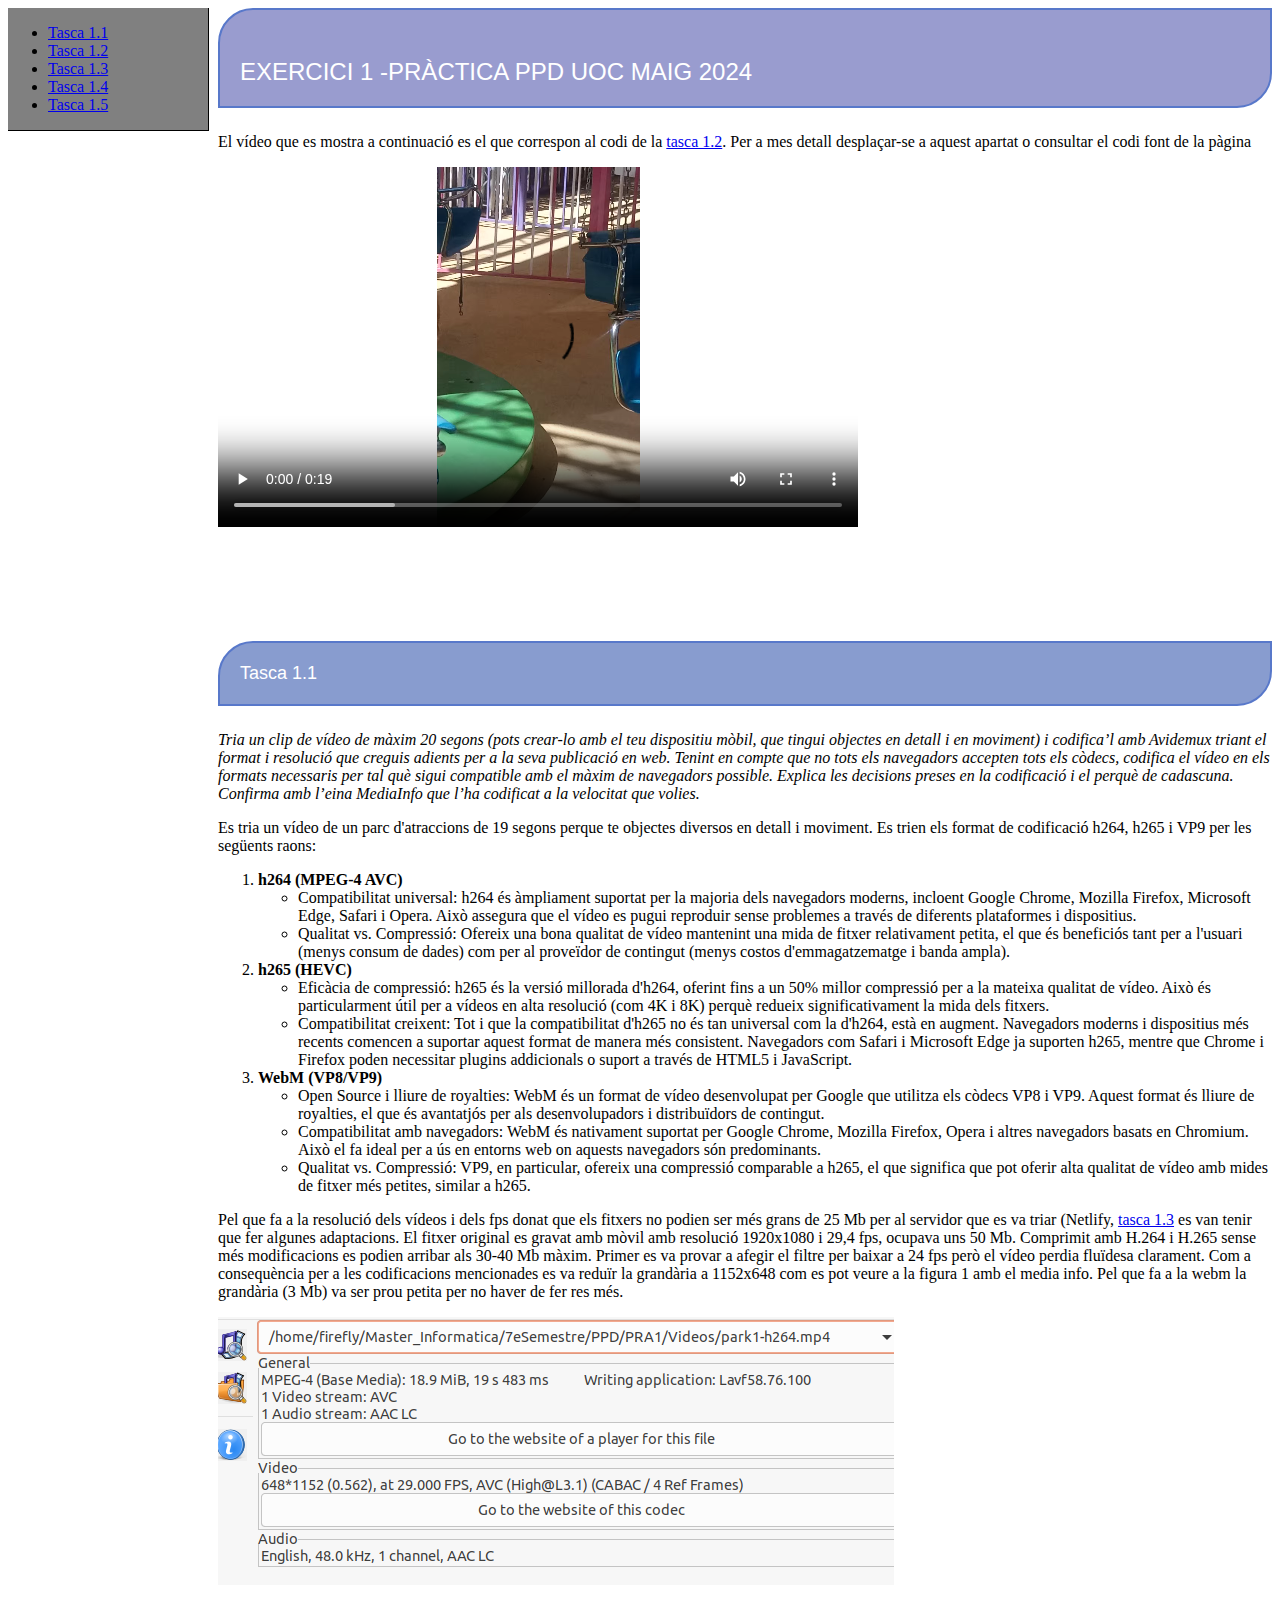
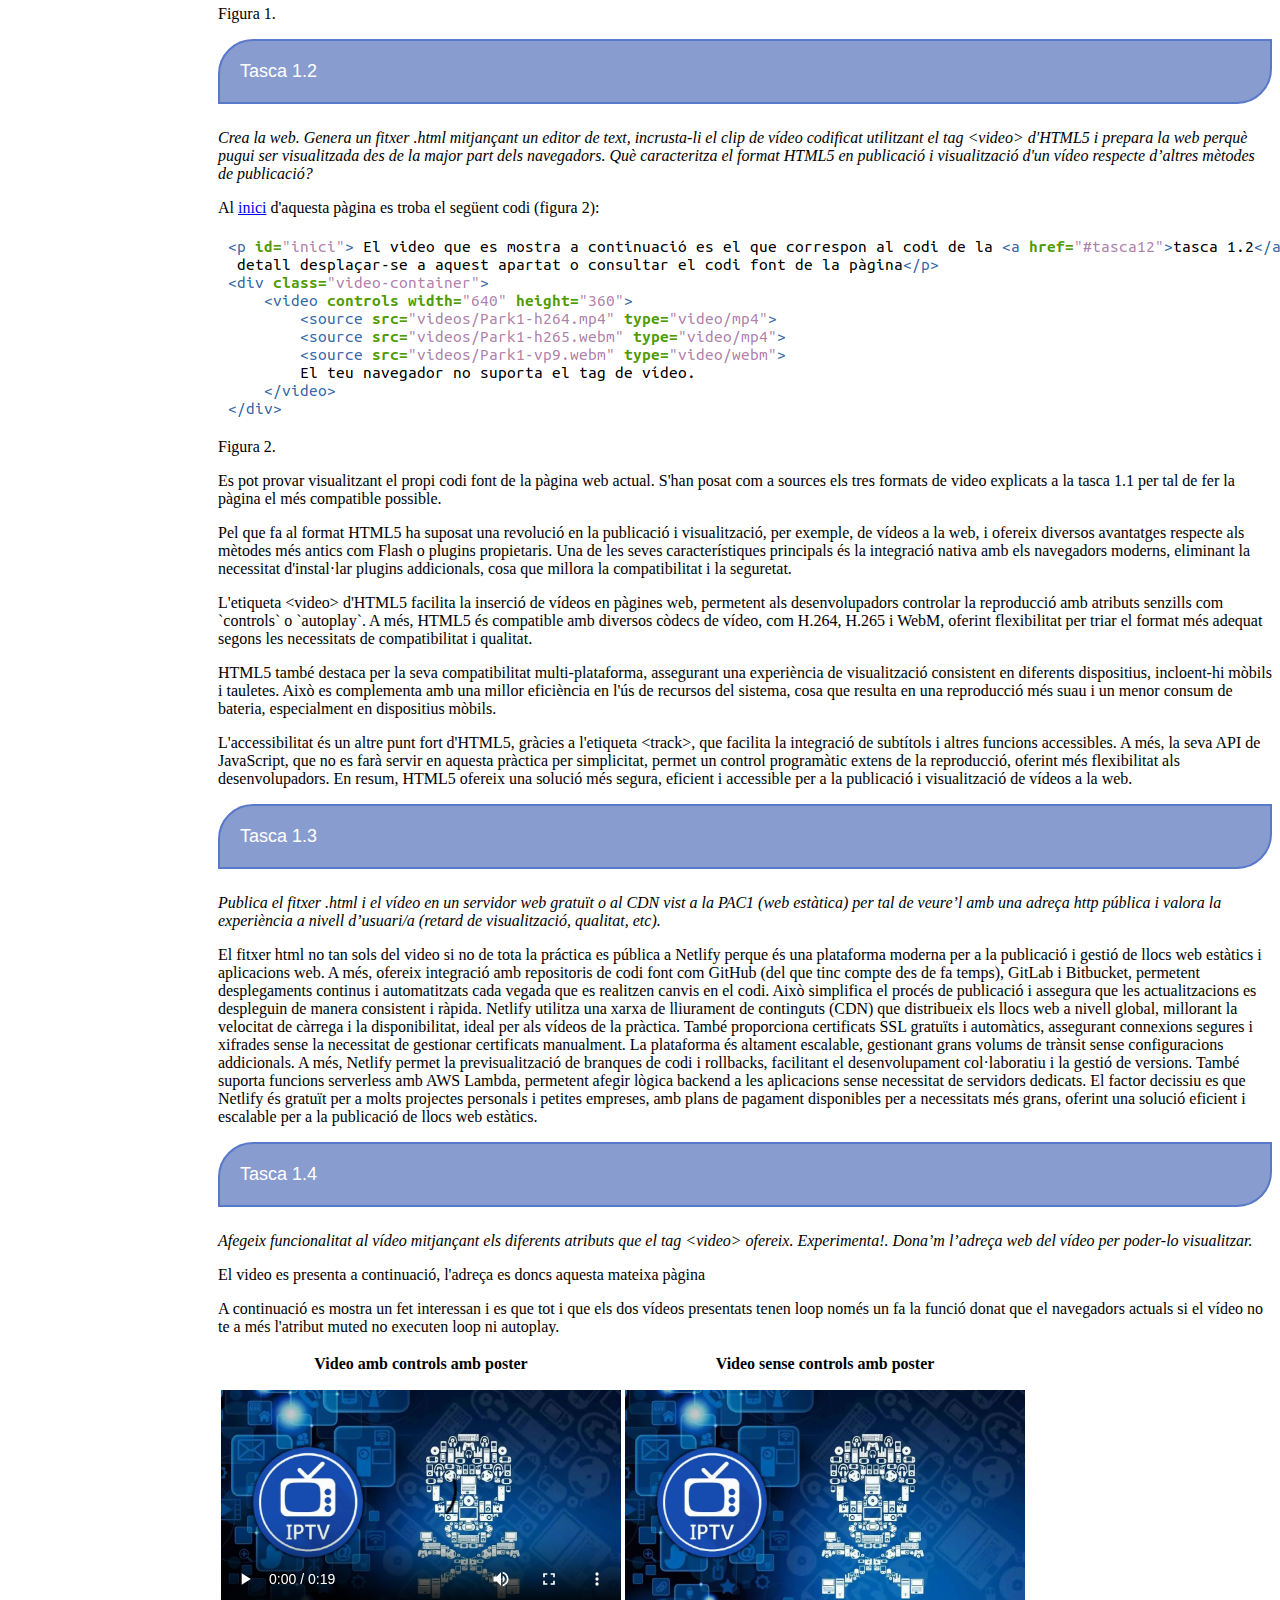
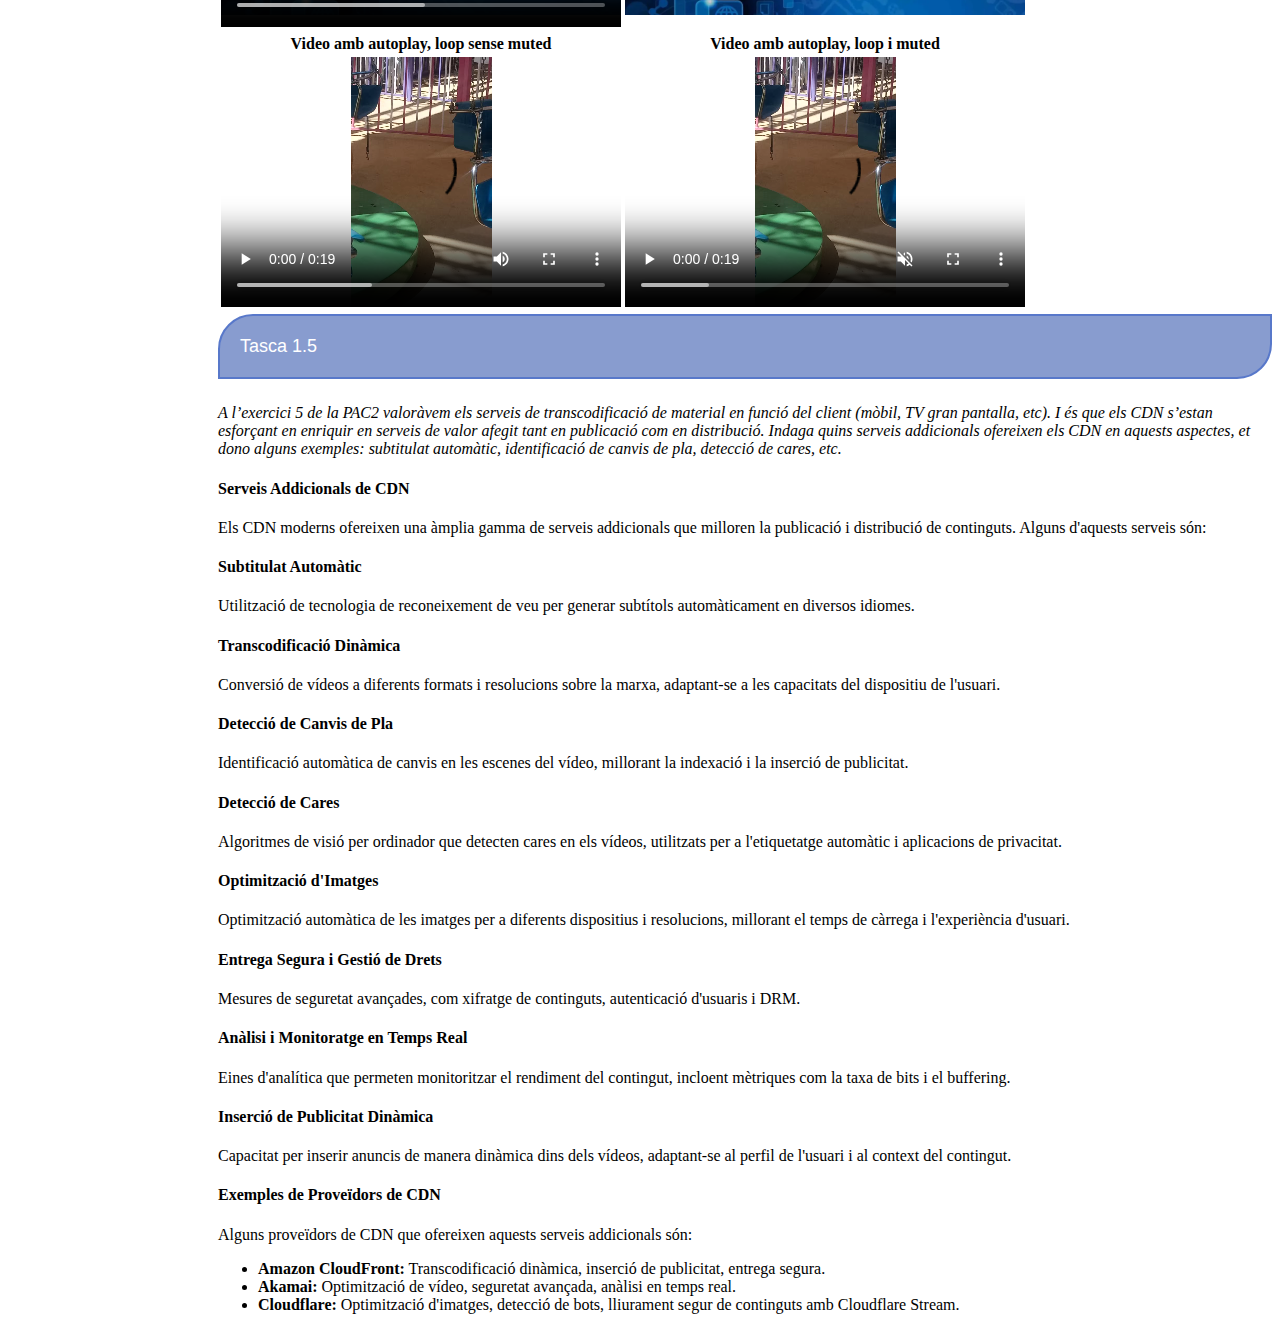
==== exercici1.html @ cbca91e3 "Add files via upload" ====
<!DOCTYPE html>
<html lang="ca">
<head>
    <meta charset="UTF-8">
    <meta name="viewport" content="width=device-width, initial-scale=1.0">
    <link rel="stylesheet" href="styles.css">
    <title>PPD - Exercici 1</title>
</head>
<body>
<div class="lateral_bar">
	<ul>
	<li><a href="#tasca11">Tasca 1.1</a></li>
	<li><a href="#tasca12">Tasca 1.2</a></li>
	<li><a href="#tasca13">Tasca 1.3</a></li>
	<li><a href="#tasca14">Tasca 1.4</a></li>
	<li><a href="#tasca15">Tasca 1.5</a></li>
	</ul>

</div>
<div class="main">
    	<h1><br>EXERCICI 1 -PRÀCTICA PPD UOC MAIG 2024</h1>
    	
    	<p id="inici"> El vídeo que es mostra a continuació es el que correspon al codi de la <a href="#tasca12">tasca 1.2</a>. Per a mes 	detall desplaçar-se a aquest apartat o consultar el codi font de la pàgina</p>
	<div class="video-container">
	    <video controls width="640" height="360">
	        <source src="videos/Park1-h264.mp4" type="video/mp4">
	        <source src="videos/Park1-h265.webm" type="video/mp4">
	        <source src="videos/Park1-vp9.webm" type="video/webm">
	        El teu navegador no suporta el tag de vídeo.
	    </video>
	</div>
    <h2 id="tasca11">Tasca 1.1</h2>
	<p><i>Tria un clip de vídeo de màxim 20 segons (pots crear-lo amb el teu dispositiu mòbil, que tingui objectes en detall i en 			moviment) i codifica’l amb Avidemux triant el format i resolució que creguis adients per a la seva publicació en web. 			Tenint en compte que no tots els navegadors accepten tots els còdecs, codifica el vídeo en els formats necessaris per tal 			què sigui compatible amb el màxim de navegadors possible. Explica les decisions preses en la codificació i el perquè de 			cadascuna. Confirma amb l’eina MediaInfo que l’ha codificat a la velocitat que volies.</i></p>
    
	<p>Es tria un vídeo de un parc d'atraccions de 19 segons perque te objectes diversos en detall i moviment. Es trien els format de 	codificació h264, h265 i VP9 per les següents raons:<br>
	<ol>
        <li><strong>h264 (MPEG-4 AVC)</strong><br><ul>
        	<li>Compatibilitat universal: h264 és àmpliament suportat per la majoria dels navegadors moderns, incloent Google Chrome, 			Mozilla Firefox, Microsoft Edge, Safari i Opera. Això assegura que el vídeo es pugui reproduir sense problemes a través de 		diferents plataformes i dispositius.</li>
        	<li>Qualitat vs. Compressió: Ofereix una bona qualitat de vídeo mantenint una mida de fitxer relativament petita, el que 			és beneficiós tant per a l'usuari (menys consum de dades) com per al proveïdor de contingut (menys costos d'emmagatzematge 		i banda ampla).</li>
        </ul></li>

    	<li><strong>h265 (HEVC)</strong><br><ul>
        	<li>Eficàcia de compressió: h265 és la versió millorada d'h264, oferint fins a un 50% millor compressió per a la mateixa 			qualitat de vídeo. Això és particularment útil per a vídeos en alta resolució (com 4K i 8K) perquè redueix 			significativament la mida dels fitxers.</li>
        	<li>Compatibilitat creixent: Tot i que la compatibilitat d'h265 no és tan universal com la d'h264, està en augment. 		Navegadors moderns i dispositius més recents comencen a suportar aquest format de manera més consistent. Navegadors com 			Safari i Microsoft Edge ja suporten h265, mentre que Chrome i Firefox poden necessitar plugins addicionals o suport a 			través de HTML5 i JavaScript.</li></ul></il>

    	<li><strong>WebM (VP8/VP9)</strong><br><ul>
        	<li>Open Source i lliure de royalties: WebM és un format de vídeo desenvolupat per Google que utilitza els còdecs VP8 i 			VP9. Aquest format és lliure de royalties, el que és avantatjós per als desenvolupadors i distribuïdors de contingut.</li>
        	<li>Compatibilitat amb navegadors: WebM és nativament suportat per Google Chrome, Mozilla Firefox, Opera i altres 			navegadors basats en Chromium. Això el fa ideal per a ús en entorns web on aquests navegadors són predominants.</li>
        	<li>Qualitat vs. Compressió: VP9, en particular, ofereix una compressió comparable a h265, el que significa que pot oferir 		alta qualitat de vídeo amb mides de fitxer més petites, similar a h265.</li>
        </ul></li>
        </ol>
        </p>
        <p>Pel que fa a la resolució dels vídeos i dels fps donat que els fitxers no podien ser més grans de 25 Mb per al servidor que es 	va triar (Netlify, <a href="#tasca13">tasca 1.3</a> es van tenir que fer algunes adaptacions. El fitxer original es gravat amb 		mòvil amb resolució 1920x1080 i 29,4 fps, ocupava uns 50 Mb. Comprimit amb H.264 i H.265 sense més modificacions es podien arribar 	als 30-40 Mb màxim. Primer es va provar a afegir el filtre per baixar a 24 fps però el vídeo perdia fluïdesa clarament. Com a 		consequència per a les codificacions mencionades es va reduïr la grandària a 1152x648 com es pot veure a la figura 1 amb el media 		info. Pel que fa a la webm la grandària (3 Mb) va ser prou petita per no haver de fer res més.</p>
        
        <img src="img/11mediainf.png" />
        <p> Figura 1.</p>
        
        <h2 id="tasca12">Tasca 1.2</h2>
	<p><i>Crea la web. Genera un fitxer .html mitjançant un editor de text, incrusta-li el clip de vídeo codificat
	utilitzant el tag &ltvideo&gt d'HTML5 i prepara la web perquè pugui ser visualitzada des de la major part dels
	navegadors. Què caracteritza el format HTML5 en publicació i visualització d'un vídeo respecte d’altres
	mètodes de publicació?</i></p>
	
	<p>Al <a href="#inici">inici</a> d'aquesta pàgina es troba el següent codi (figura 2):</p>

        <img src="img/12codevideo.png" />
        <p> Figura 2.</p>
		
	<p>Es pot provar visualitzant el propi codi font de la pàgina web actual. S'han posat com a sources els tres formats de video 		explicats a la tasca 1.1 per tal de fer la pàgina el més compatible possible.</p>
	
	<p>Pel que fa al format HTML5 ha suposat una revolució en la publicació i visualització, per exemple, de vídeos a la web, i 		ofereix diversos avantatges respecte als mètodes més antics com Flash o plugins propietaris. Una de les seves 			característiques principals és la integració nativa amb els navegadors moderns, eliminant la necessitat d'instal·lar 		plugins addicionals, cosa que millora la compatibilitat i la seguretat.</p>

	<p>L'etiqueta &ltvideo&gt d'HTML5 facilita la inserció de vídeos en pàgines web, permetent als desenvolupadors controlar la 		reproducció amb atributs senzills com `controls` o `autoplay`. A més, HTML5 és compatible amb diversos còdecs de vídeo, 		com H.264, H.265 i WebM, oferint flexibilitat per triar el format més adequat segons les necessitats de compatibilitat i qualitat. 	</p>

	<p>HTML5 també destaca per la seva compatibilitat multi-plataforma, assegurant una experiència de visualització consistent en 		diferents dispositius, incloent-hi mòbils i tauletes. Això es complementa amb una millor eficiència en l'ús de recursos del 		sistema, cosa que resulta en una reproducció més suau i un menor consum de bateria, especialment en dispositius mòbils.</p>

	<p>L'accessibilitat és un altre punt fort d'HTML5, gràcies a l'etiqueta &lttrack&gt, que facilita la integració de subtítols i 		altres funcions accessibles. A més, la seva API de JavaScript, que no es farà servir en aquesta pràctica per simplicitat, permet 		un control programàtic extens de la reproducció, oferint més flexibilitat als desenvolupadors. En resum, HTML5 ofereix una solució 	més segura, eficient i accessible per a la publicació i visualització de vídeos a la web.
	
	<h2 id="tasca13">Tasca 1.3</h2>
	
	<p><i>Publica el fitxer .html i el vídeo en un servidor web gratuït o al CDN vist a la PAC1 (web estàtica)
	per tal de veure’l amb una adreça http pública i valora la experiència a nivell d’usuari/a (retard de
	visualització, qualitat, etc).</i></p>
	
	<p>El fitxer html no tan sols del video si no de tota la práctica es pública a Netlify perque és una plataforma moderna per a la 		publicació i gestió de llocs web estàtics i aplicacions web. A més, ofereix integració amb repositoris de codi font com GitHub 		(del que tinc compte des de fa temps), GitLab i Bitbucket, permetent desplegaments continus i automatitzats cada vegada que es 		realitzen canvis en el codi. Això simplifica el procés de publicació i assegura que les actualitzacions es despleguin de manera 		consistent i ràpida. Netlify utilitza una xarxa de lliurament de continguts (CDN) que distribueix els llocs web a nivell global, 		millorant la velocitat de càrrega i la disponibilitat, ideal per als vídeos de la pràctica. També proporciona certificats SSL 		gratuïts i automàtics, assegurant connexions segures i xifrades sense la necessitat de gestionar certificats manualment. La 	 plataforma és altament escalable, gestionant grans volums de trànsit sense configuracions addicionals. A més, Netlify permet la 		previsualització de branques de codi i rollbacks, facilitant el desenvolupament col·laboratiu i la gestió de versions. També 		suporta funcions serverless amb AWS Lambda, permetent afegir lògica backend a les aplicacions sense necessitat de servidors 	dedicats. El factor decissiu es que Netlify és gratuït per a molts projectes personals i petites empreses, amb plans de pagament 		disponibles per a necessitats més grans, oferint una solució eficient i escalable per a la publicació de llocs web estàtics. </p>
	
	
	
	<h2 id="tasca14">Tasca 1.4</h2>
	
	<p><i>Afegeix funcionalitat al vídeo mitjançant els diferents atributs que el tag &ltvideo&gt ofereix.
	Experimenta!. Dona’m l’adreça web del vídeo per poder-lo visualitzar.</i></p>
	
	<p>El video es presenta a continuació, l'adreça es doncs aquesta mateixa pàgina</p>
	
	<table>
	<tr><th>Video amb controls amb poster</th><th>Video sense controls amb poster</th></tr>
	<tr><td>
	<video controls poster="img/pirateria-iptv.webp" preload="auto" width="400" height="250">
  		<source src="videos/Park1-h264.mp4" type="video/mp4">
	        <source src="videos/Park1-h265.webm" type="video/mp4">
	        <source src="videos/Park1-vp9.webm" type="video/webm">
  		El teu navegador no suporta la reproducció de vídeos HTML5.
	</video></td>
	<td><video poster="img/pirateria-iptv.webp" preload="auto" width="400" height="250">
  		<source src="videos/Park1-h264.mp4" type="video/mp4">
	        <source src="videos/Park1-h265.webm" type="video/mp4">
	        <source src="videos/Park1-vp9.webm" type="video/webm">
  		El teu navegador no suporta la reproducció de vídeos HTML5.
	</video></td></tr>
	<p> A continuació es mostra un fet interessan i es que tot i que els dos vídeos presentats tenen loop només un fa la
	funció donat que el navegadors actuals si el vídeo no te a més l'atribut muted no executen loop ni autoplay.</p>
	<tr><th>Video amb autoplay, loop sense muted</th><th>Video amb autoplay, loop i muted</th></tr>
	<tr><td>
	<video controls loop autoplay preload="auto" width="400" height="250">
  		<source src="videos/Park1-h264.mp4" type="video/mp4">
	        <source src="videos/Park1-h265.webm" type="video/mp4">
	        <source src="videos/Park1-vp9.webm" type="video/webm">
  		El teu navegador no suporta la reproducció de vídeos HTML5.
	</video></td>
	<td><video controls loop autoplay muted preload="auto" width="400" height="250">
  		<source src="videos/Park1-h264.mp4" type="video/mp4">
	        <source src="videos/Park1-h265.webm" type="video/mp4">
	        <source src="videos/Park1-vp9.webm" type="video/webm">
  		El teu navegador no suporta la reproducció de vídeos HTML5.
	</video></td></tr>
	</table>

	
	<h2 id="tasca15">Tasca 1.5</h2>
	
	<p><i>A l’exercici 5 de la PAC2 valoràvem els serveis de transcodificació de material en funció del client
	(mòbil, TV gran pantalla, etc). I és que els CDN s’estan esforçant en enriquir en serveis de valor afegit tant en
	publicació com en distribució. Indaga quins serveis addicionals ofereixen els CDN en aquests aspectes, et
	dono alguns exemples: subtitulat automàtic, identificació de canvis de pla, detecció de cares, etc.</i></p>
	
    	<h4>Serveis Addicionals de CDN</h4>
    	<p>Els CDN moderns ofereixen una àmplia gamma de serveis addicionals que milloren la publicació i distribució de continguts. 		Alguns d'aquests serveis són:</p>
    
    	<h4>Subtitulat Automàtic</h4>
    	<p>Utilització de tecnologia de reconeixement de veu per generar subtítols automàticament en diversos idiomes.</p>

    	<h4>Transcodificació Dinàmica</h4>
    	<p>Conversió de vídeos a diferents formats i resolucions sobre la marxa, adaptant-se a les capacitats del dispositiu de 		l'usuari.</p>

    	<h4>Detecció de Canvis de Pla</h4>
    	<p>Identificació automàtica de canvis en les escenes del vídeo, millorant la indexació i la inserció de publicitat.</p>

    	<h4>Detecció de Cares</h4>
    	<p>Algoritmes de visió per ordinador que detecten cares en els vídeos, utilitzats per a l'etiquetatge automàtic i aplicacions de 		privacitat.</p>

    	<h4>Optimització d'Imatges</h4>
    	<p>Optimització automàtica de les imatges per a diferents dispositius i resolucions, millorant el temps de càrrega i 		l'experiència d'usuari.</p>

    	<h4>Entrega Segura i Gestió de Drets</h4>
    	<p>Mesures de seguretat avançades, com xifratge de continguts, autenticació d'usuaris i DRM.</p>

    	<h4>Anàlisi i Monitoratge en Temps Real</h4>
    	<p>Eines d'analítica que permeten monitoritzar el rendiment del contingut, incloent mètriques com la taxa de bits i el 		buffering.</p>

    	<h4>Inserció de Publicitat Dinàmica</h4>
    <p>Capacitat per inserir anuncis de manera dinàmica dins dels vídeos, adaptant-se al perfil de l'usuari i al context del contingut.</p>

    <h4>Exemples de Proveïdors de CDN</h4>
    <p>Alguns proveïdors de CDN que ofereixen aquests serveis addicionals són:</p>
    <ul>
        <li><strong>Amazon CloudFront:</strong> Transcodificació dinàmica, inserció de publicitat, entrega segura.</li>
        <li><strong>Akamai:</strong> Optimització de vídeo, seguretat avançada, anàlisi en temps real.</li>
        <li><strong>Cloudflare:</strong> Optimització d'imatges, detecció de bots, lliurament segur de continguts amb Cloudflare Stream.</li>
    </ul>
</div>
    
</body>
</html>
---- styles.css ----
H0 {
font-family: Century Gothic,CenturyGothic,AppleGothic,sans-serif; 
color: black;
font-size: 50px;
text-align: center;
margin: auto;
}

H1 { 
font-family: Century Gothic,CenturyGothic,AppleGothic,sans-serif; 
color: #ffffff; 
font-size: 24px; 
font-weight: 400; 
text-align: left; 
background: #999ccf; 
margin: 0 0 25px; 
overflow: hidden; 
padding: 20px; 
border-radius: 35px 0px 35px 0px; 
-moz-border-radius: 35px 0px 35px 0px; 
-webkit-border-radius: 35px 0px 35px 0px; 
border: 2px solid #5878ca;
}

H2 { 
font-family: Century Gothic,CenturyGothic,AppleGothic,sans-serif; 
color: #ffffff; 
font-size: 18px; 
font-weight: 400; 
text-align: left; 
background: #889ccf; 
margin: 0 0 25px; 
overflow: hidden; 
padding: 20px; 
border-radius: 35px 0px 35px 0px; 
-moz-border-radius: 35px 0px 35px 0px; 
-webkit-border-radius: 35px 0px 35px 0px; 
border: 2px solid #5878ca;
}

H3 {
margin: 100px
}

.video-container {
position: relative;
padding-bottom: 45.0%;
padding-top: 0;
height: 0;
overflow: hidden;
}

.lateral_bar {
width: 200px; 
float: left; 
border-right: black 1px solid;
border-bottom: black 1px solid;
background-color: #808080;
position: fixed;
}

.main {
margin-left: 210px;
background-color: white;
}

.img1 {
margin: auto;
height: 20%;
width: 20%;
}

.portada {
width:800;
margin: 0 auto;
text-align: center;
}
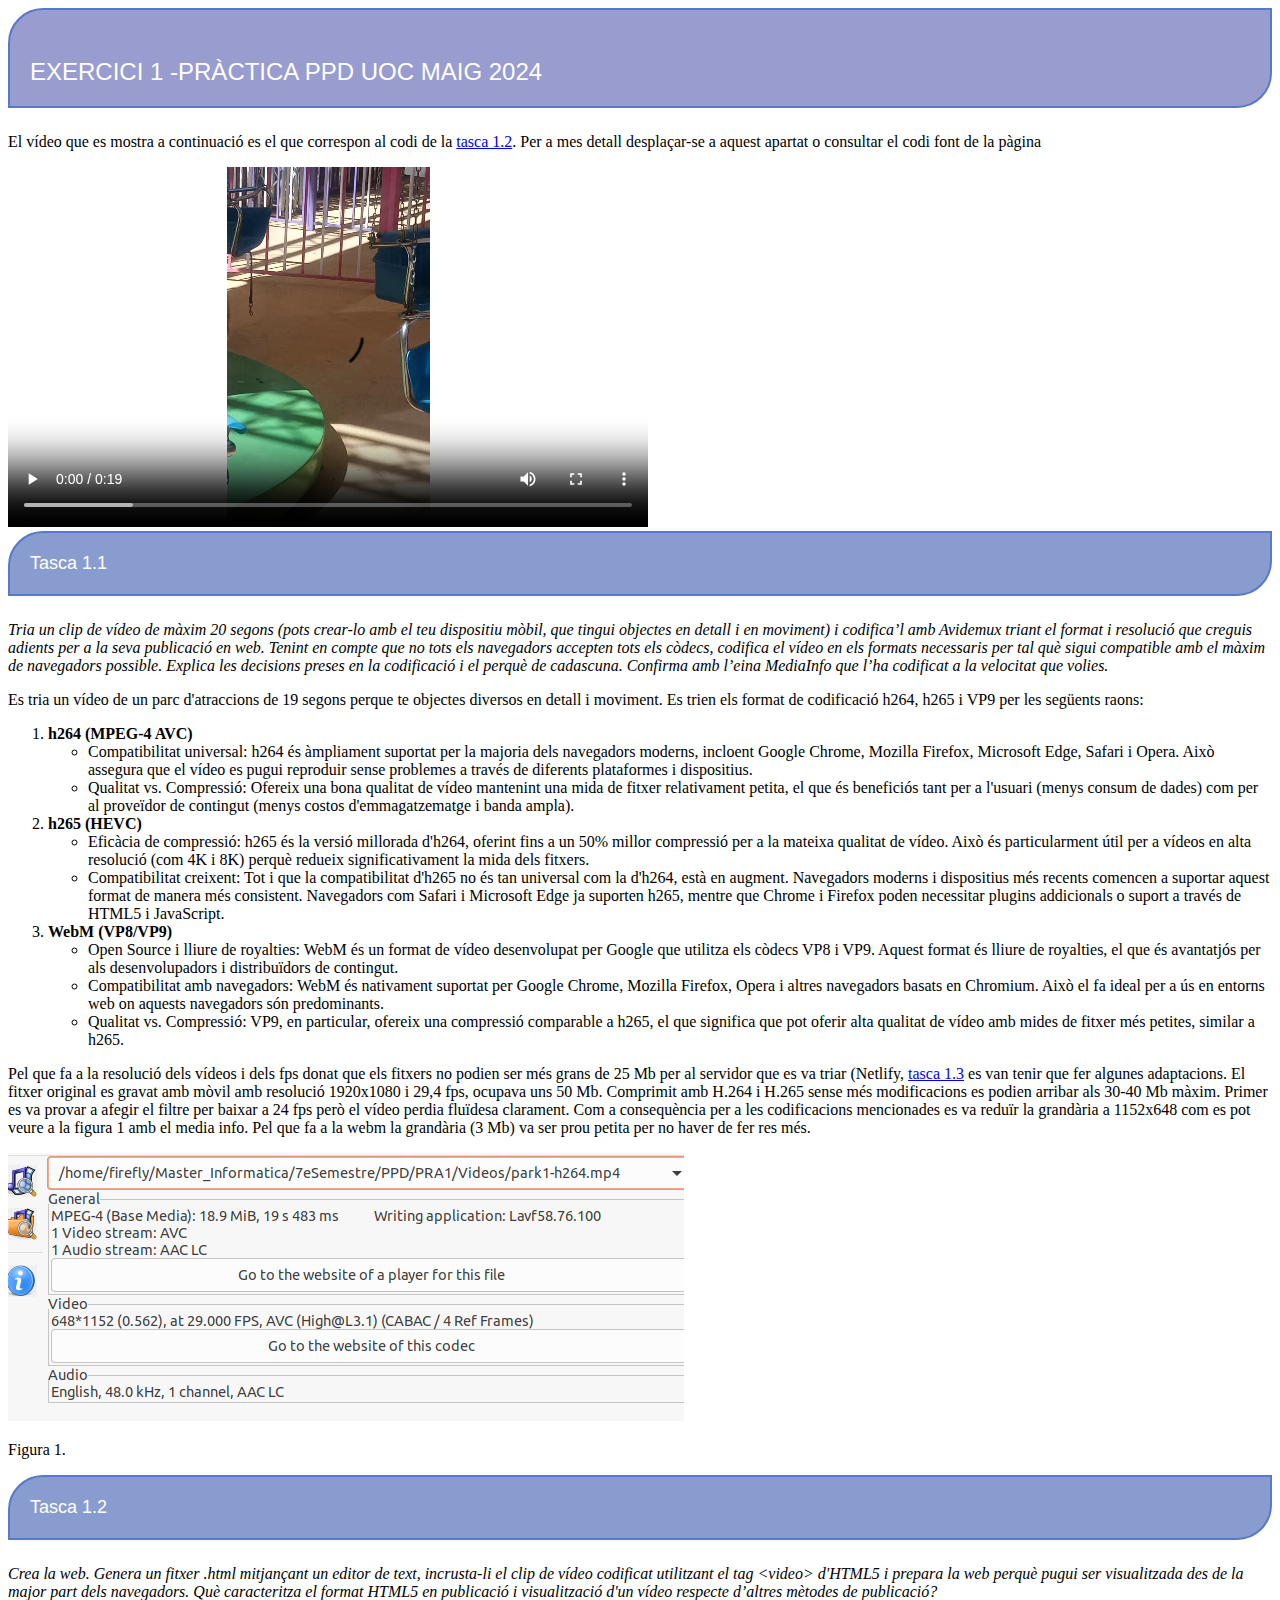
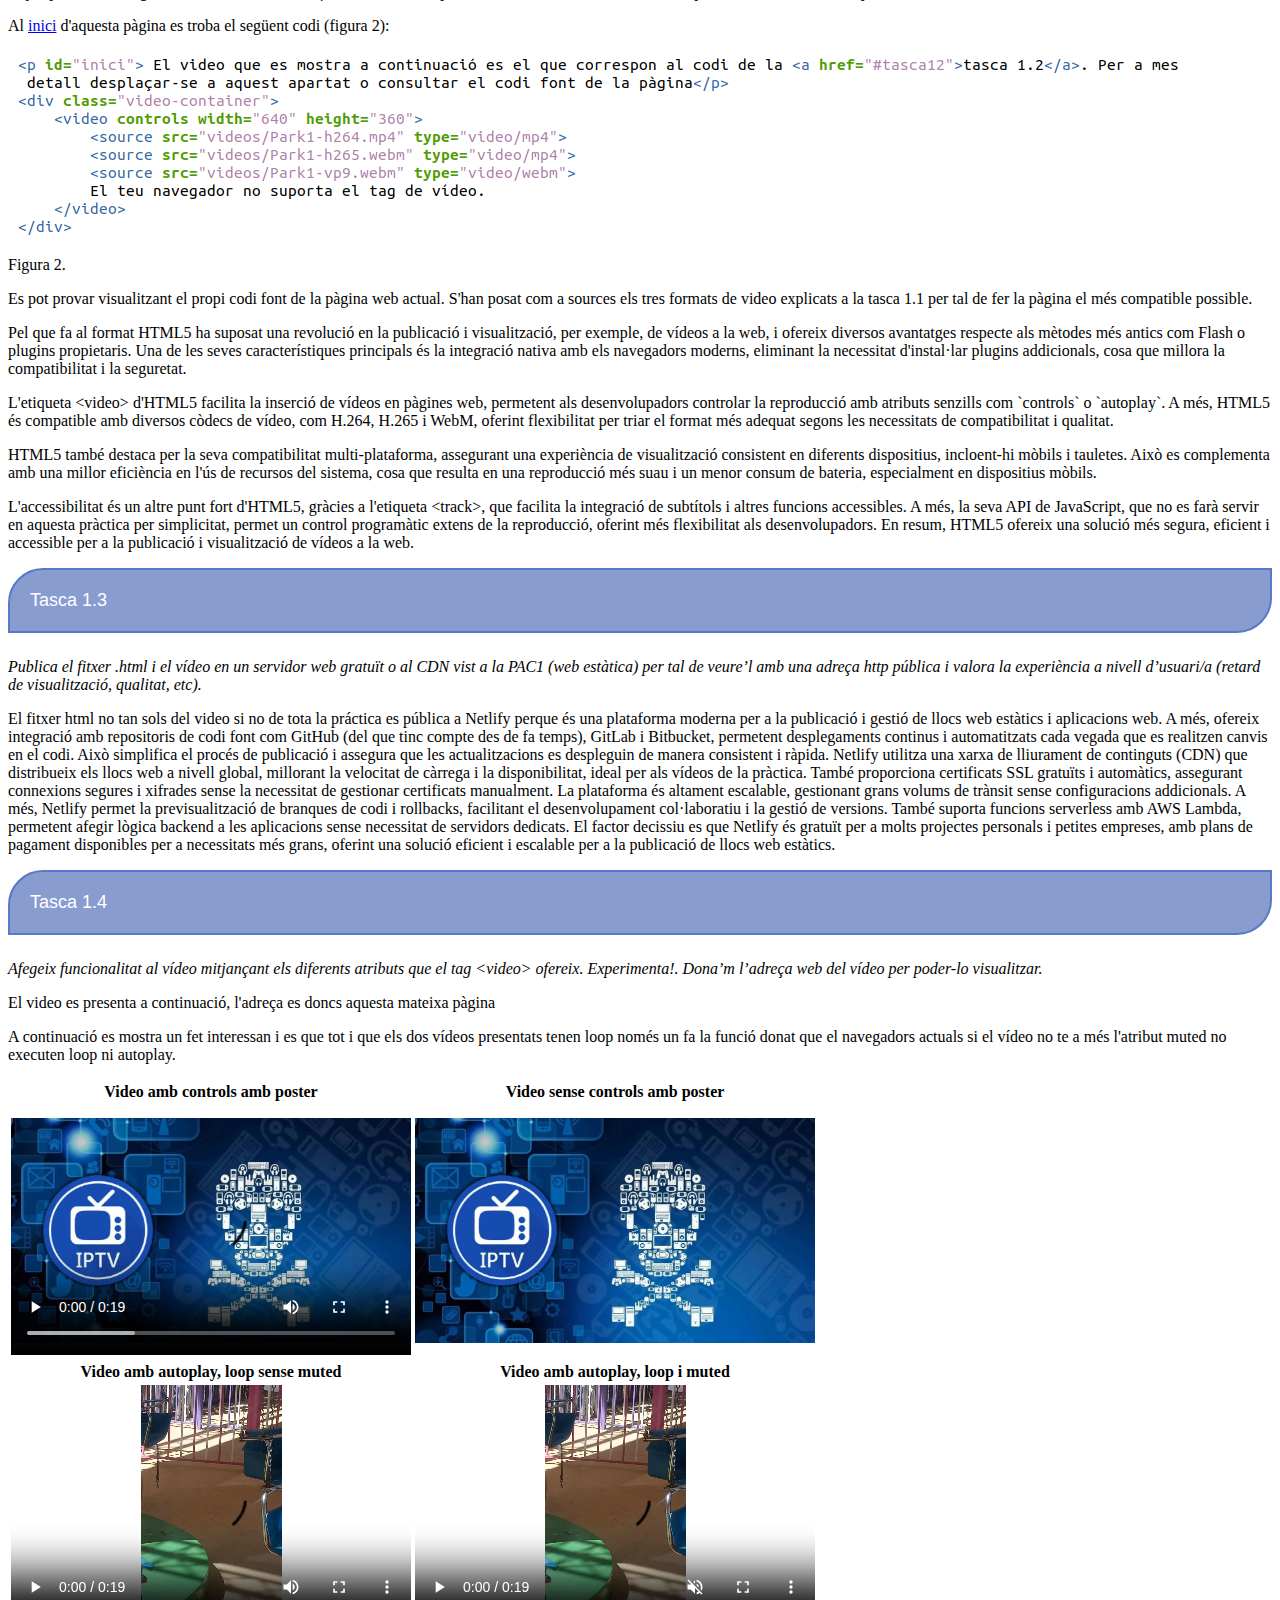
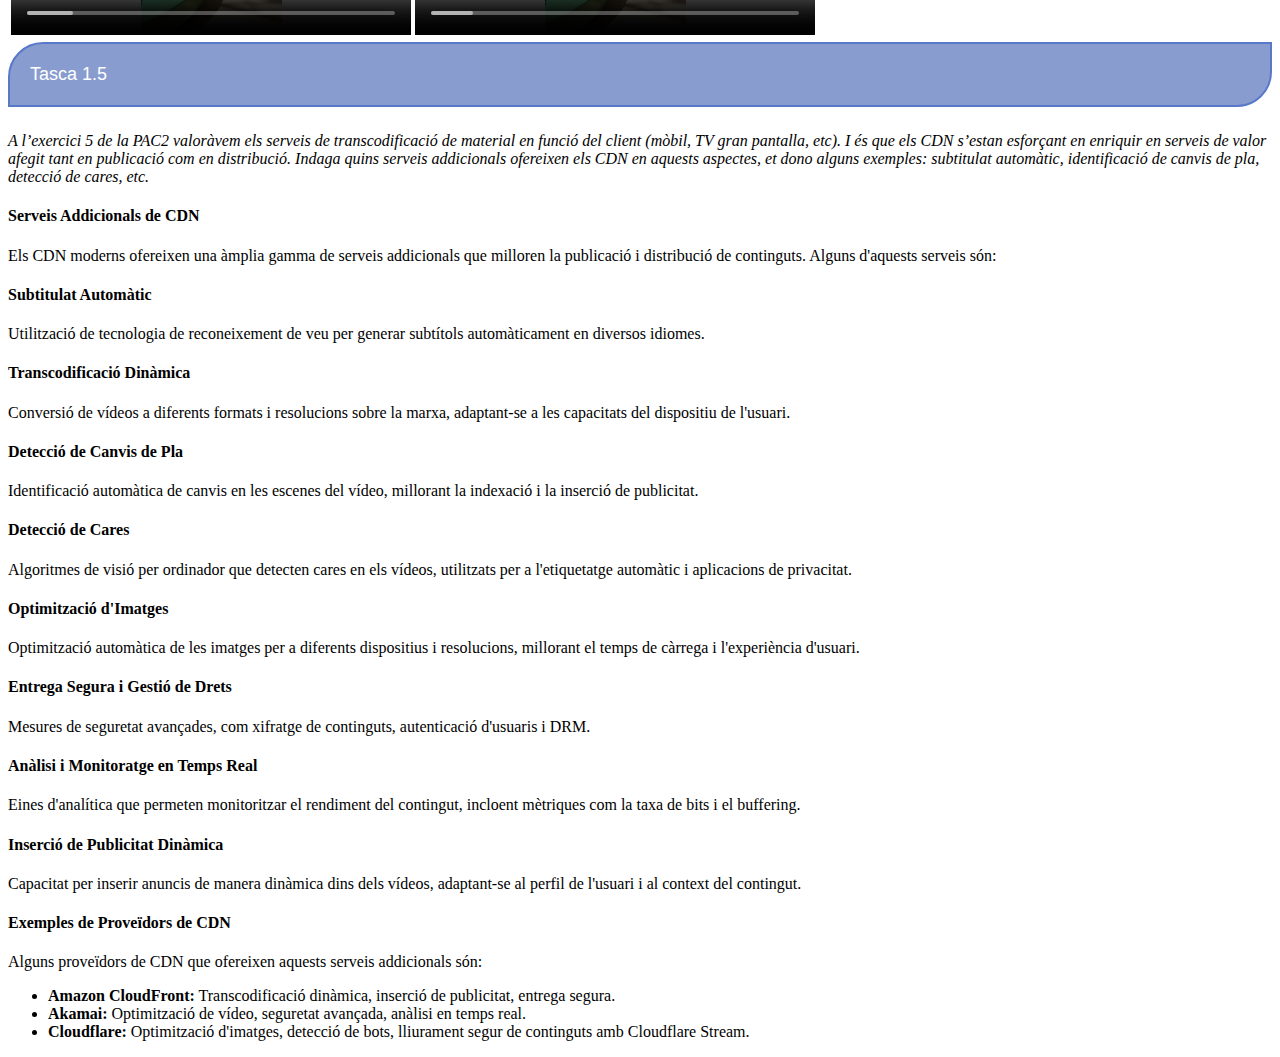
==== commit 4d9d6a17: "Update exercici1.html" ====
--- a/exercici1.html
+++ b/exercici1.html
@@ -21,14 +21,12 @@
     	<h1><br>EXERCICI 1 -PRÀCTICA PPD UOC MAIG 2024</h1>
     	
     	<p id="inici"> El vídeo que es mostra a continuació es el que correspon al codi de la <a href="#tasca12">tasca 1.2</a>. Per a mes 	detall desplaçar-se a aquest apartat o consultar el codi font de la pàgina</p>
-	<div class="video-container">
 	    <video controls width="640" height="360">
 	        <source src="videos/Park1-h264.mp4" type="video/mp4">
 	        <source src="videos/Park1-h265.webm" type="video/mp4">
 	        <source src="videos/Park1-vp9.webm" type="video/webm">
 	        El teu navegador no suporta el tag de vídeo.
 	    </video>
-	</div>
     <h2 id="tasca11">Tasca 1.1</h2>
 	<p><i>Tria un clip de vídeo de màxim 20 segons (pots crear-lo amb el teu dispositiu mòbil, que tingui objectes en detall i en 			moviment) i codifica’l amb Avidemux triant el format i resolució que creguis adients per a la seva publicació en web. 			Tenint en compte que no tots els navegadors accepten tots els còdecs, codifica el vídeo en els formats necessaris per tal 			què sigui compatible amb el màxim de navegadors possible. Explica les decisions preses en la codificació i el perquè de 			cadascuna. Confirma amb l’eina MediaInfo que l’ha codificat a la velocitat que volies.</i></p>
     
--- a/styles.css
+++ b/styles.css
@@ -51,7 +51,12 @@
 }
 
 .lateral_bar {
-width: 200px; 
+display: none;
+}
+
+@media screen (min-with = 400px){
+.lateral_bar {
+width: 100px; 
 float: left; 
 border-right: black 1px solid;
 border-bottom: black 1px solid;
@@ -60,8 +65,9 @@
 }
 
 .main {
-margin-left: 210px;
+margin-left: 110px;
 background-color: white;
+}
 }
 
 .img1 {
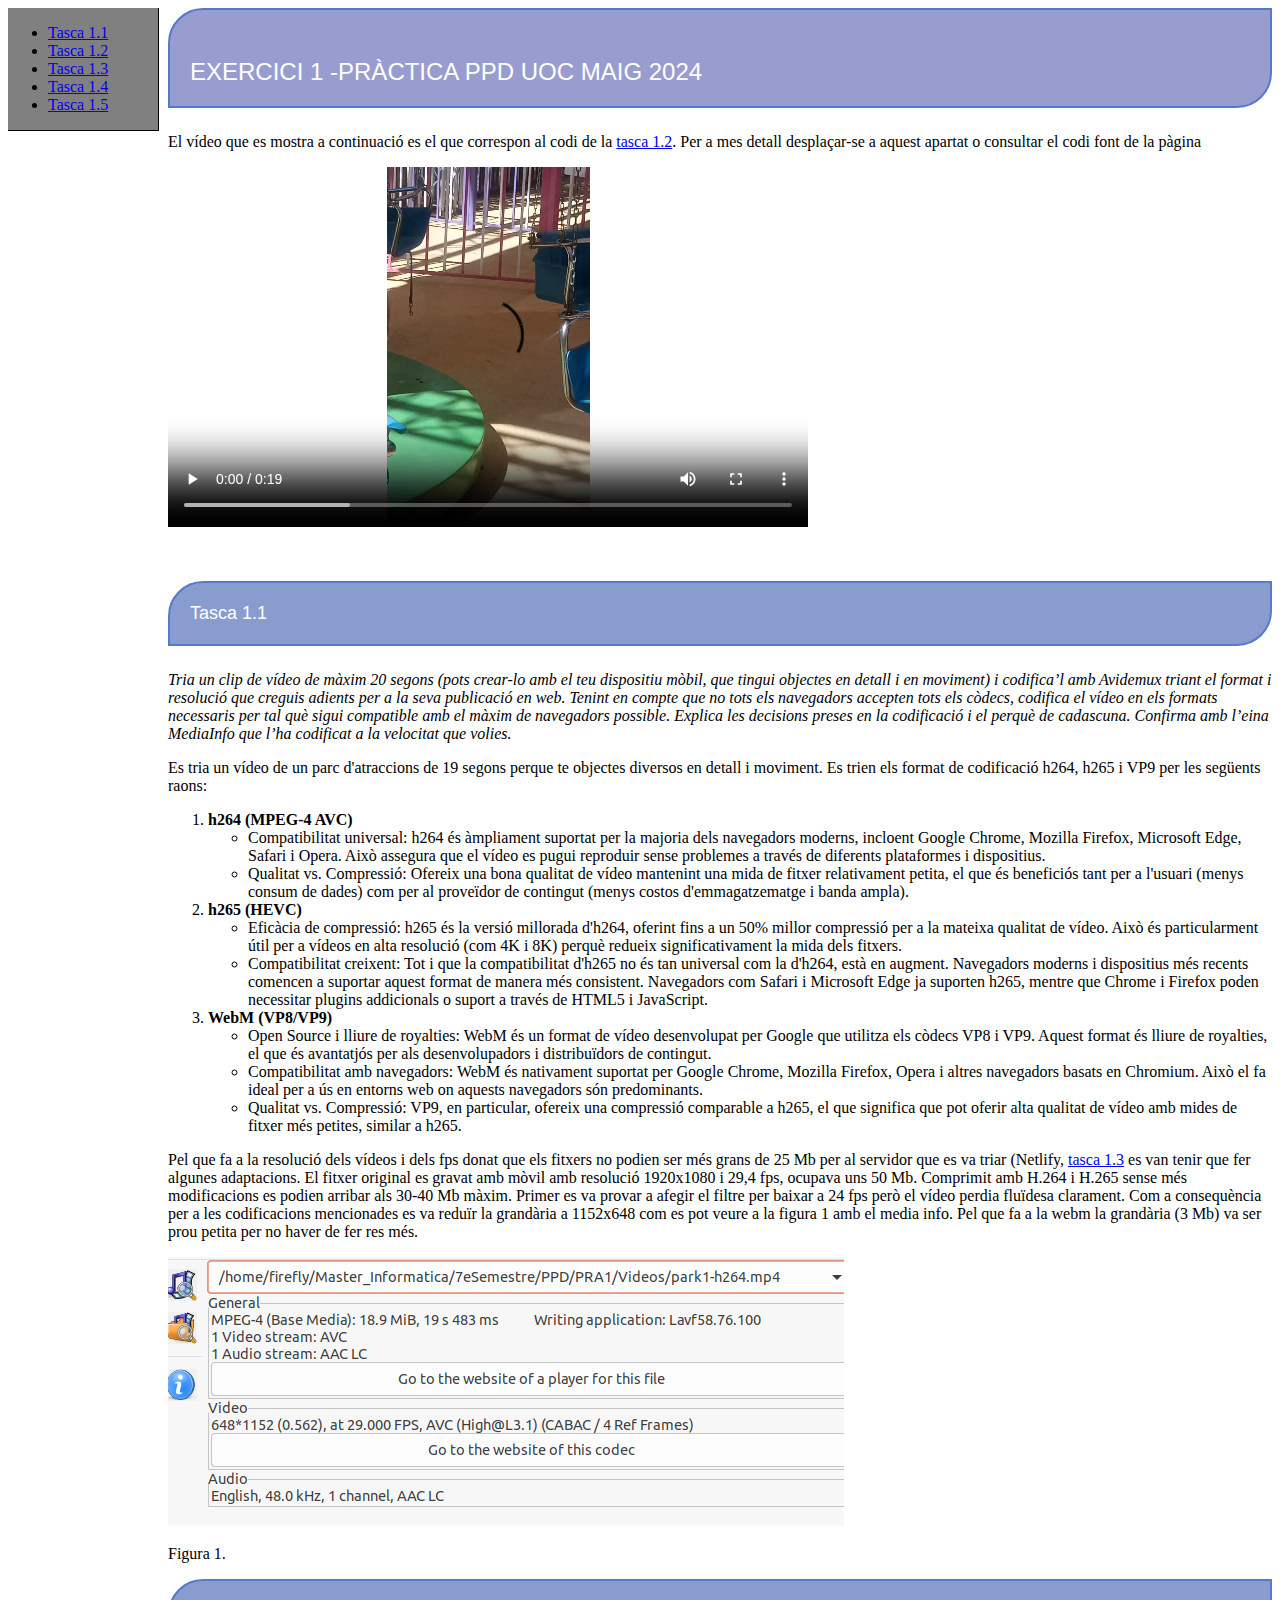
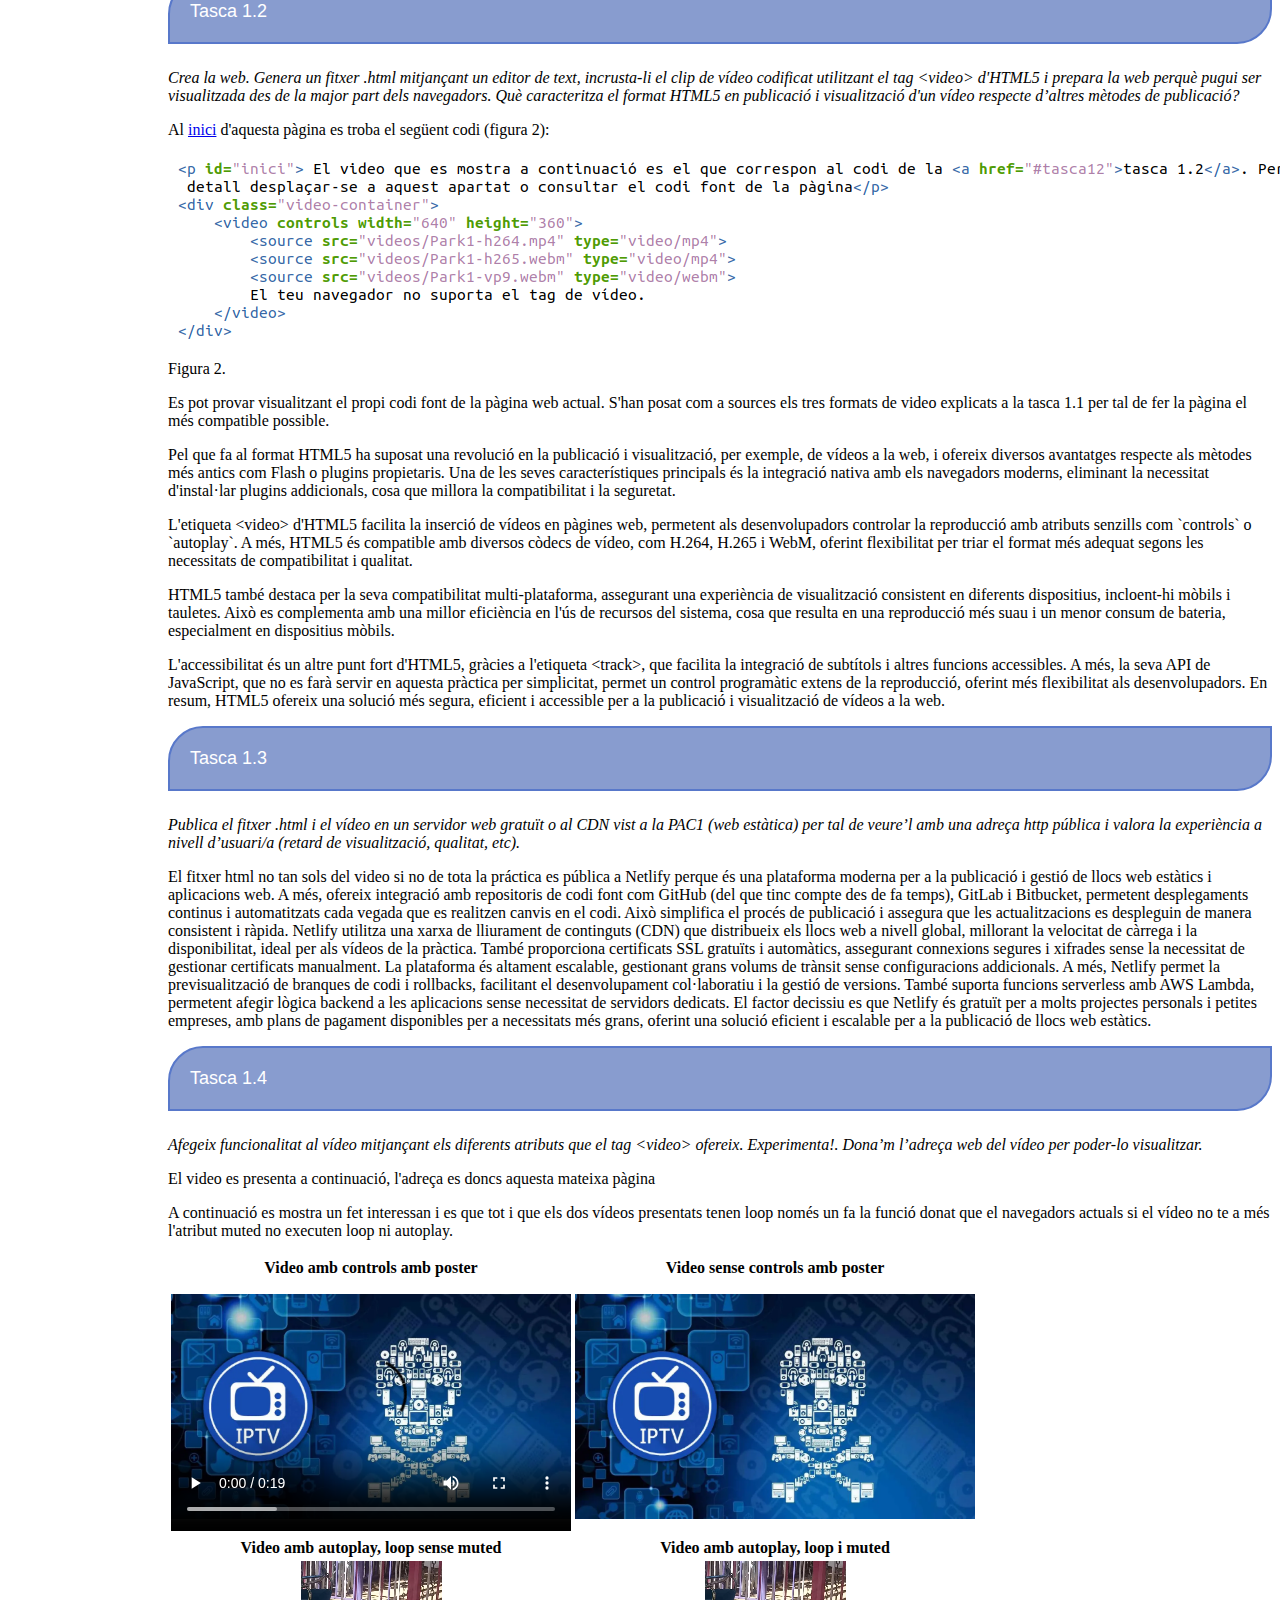
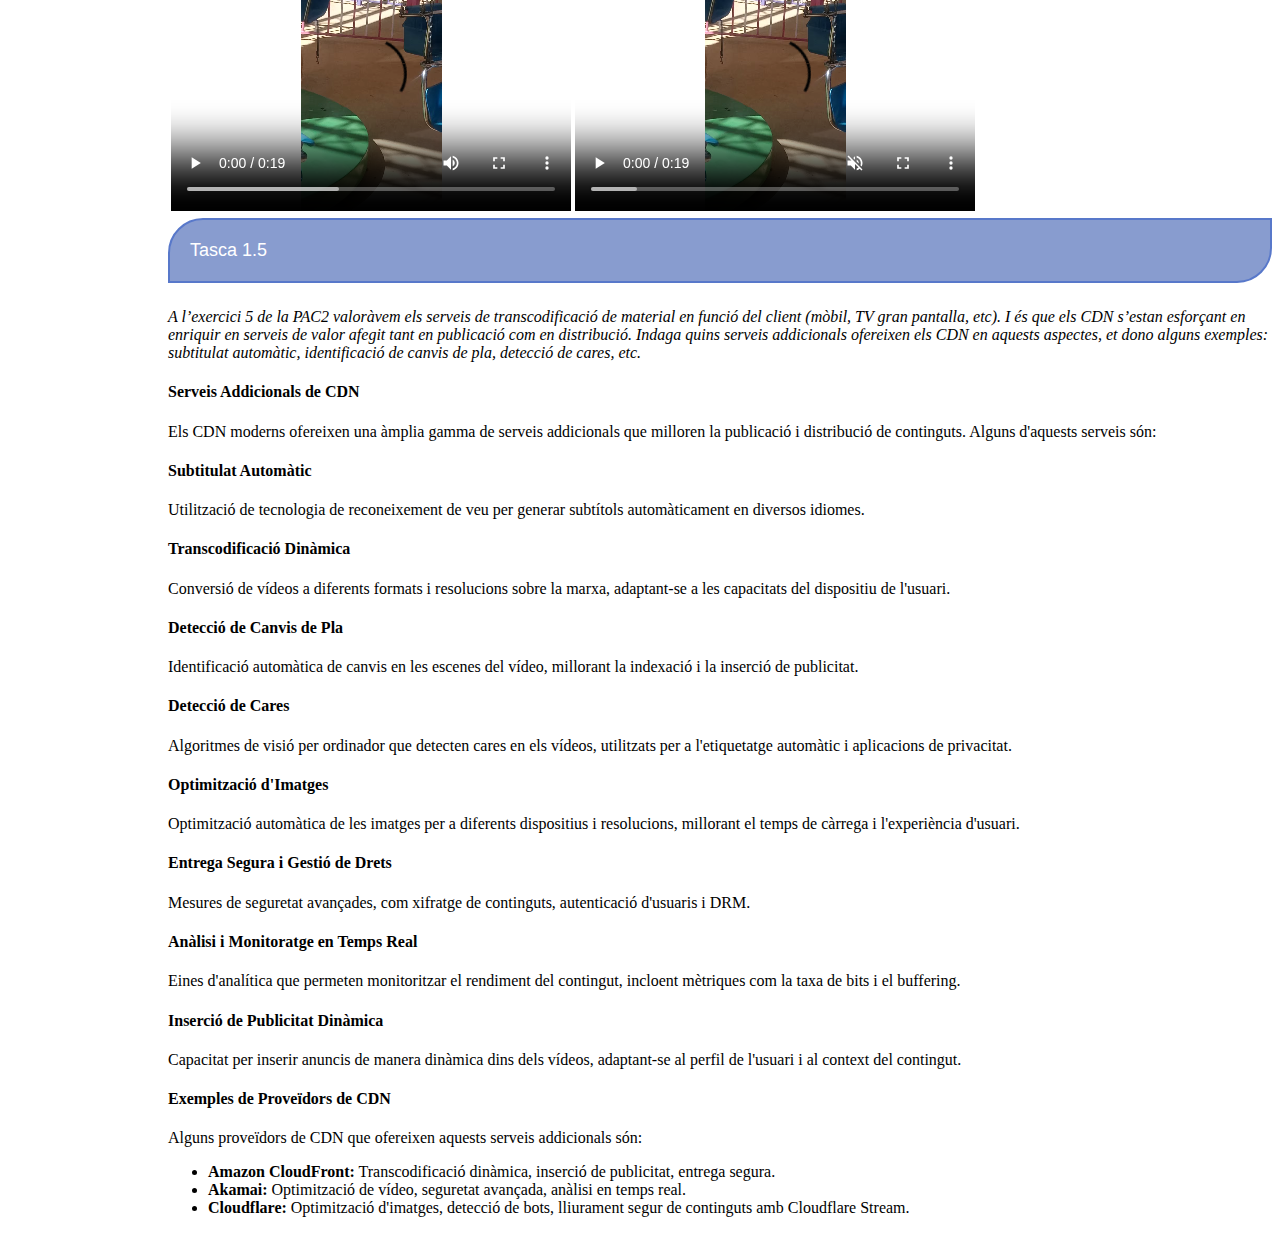
==== commit bbda75c9: "Add files via upload" ====
--- a/exercici1.html
+++ b/exercici1.html
@@ -27,6 +27,7 @@
 	        <source src="videos/Park1-vp9.webm" type="video/webm">
 	        El teu navegador no suporta el tag de vídeo.
 	    </video>
+	 <p><br></p>
     <h2 id="tasca11">Tasca 1.1</h2>
 	<p><i>Tria un clip de vídeo de màxim 20 segons (pots crear-lo amb el teu dispositiu mòbil, que tingui objectes en detall i en 			moviment) i codifica’l amb Avidemux triant el format i resolució que creguis adients per a la seva publicació en web. 			Tenint en compte que no tots els navegadors accepten tots els còdecs, codifica el vídeo en els formats necessaris per tal 			què sigui compatible amb el màxim de navegadors possible. Explica les decisions preses en la codificació i el perquè de 			cadascuna. Confirma amb l’eina MediaInfo que l’ha codificat a la velocitat que volies.</i></p>
     
--- a/styles.css
+++ b/styles.css
@@ -42,32 +42,20 @@
 margin: 100px
 }
 
-.video-container {
-position: relative;
-padding-bottom: 45.0%;
-padding-top: 0;
-height: 0;
-overflow: hidden;
-}
+@media (min-width: 30em) {
+.lateral_bar {
+	width: 150px; 
+	float: left; 
+	border-right: black 1px solid;
+	border-bottom: black 1px solid;
+	background-color: #808080;
+	position: fixed;
+	}
 
-.lateral_bar {
-display: none;
-}
-
-@media screen (min-with = 400px){
-.lateral_bar {
-width: 100px; 
-float: left; 
-border-right: black 1px solid;
-border-bottom: black 1px solid;
-background-color: #808080;
-position: fixed;
-}
-
-.main {
-margin-left: 110px;
-background-color: white;
-}
+	.main {
+	margin-left: 160px;
+	background-color: white;
+	}
 }
 
 .img1 {
